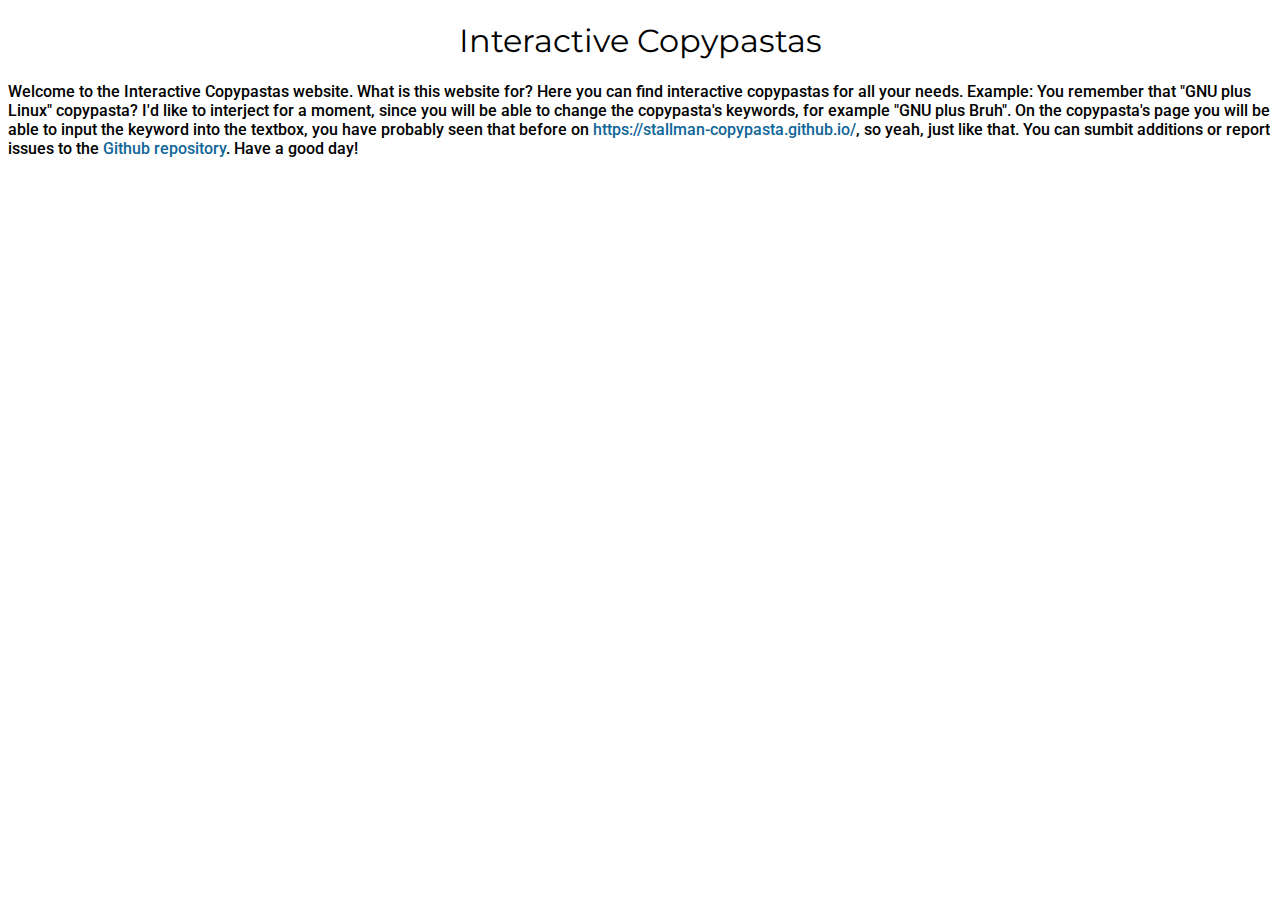
==== index.html @ 651e932e "Initial Commit (design)" ====
<!DOCTYPE html>

<html>
    <head>
        <meta charset="utf-8">
        <link rel="stylesheet" href="assets/css/index.css" type="text/css">
        <title>Interactive Copypastas</title>
        <link rel="icon" href="assets/images/sergeyfavicon.png">
    </head>
    <body>
        <h1>Interactive Copypastas</h1>
        <p class="maindesc">Welcome to the Interactive Copypastas website. What is this website for? Here you can find interactive copypastas for all your needs. Example: You remember that "GNU plus Linux" copypasta? I'd like to interject for a moment, since you will be able to change the copypasta's keywords, for example "GNU plus Bruh". On the copypasta's page you will be able to input the keyword into the textbox, you have probably seen that before on <a href="https://stallman-copypasta.github.io/">https://stallman-copypasta.github.io/</a>, so yeah, just like that. You can sumbit additions or report issues to the <a href="https://github.com/Calamity34/interactive-copypasta">Github repository</a>. Have a good day!</p>
    </body>
</html>
---- assets/css/index.css ----
/* Montserrat and Roboto fonts */
@import url('https://fonts.googleapis.com/css2?family=Montserrat:ital,wght@0,100;0,200;0,300;0,400;0,500;0,600;0,700;0,800;0,900;1,100;1,200;1,300;1,400;1,500;1,600;1,700;1,800;1,900&family=Roboto:ital,wght@0,100;0,300;0,400;0,500;0,700;0,900;1,100;1,300;1,400;1,500;1,700;1,900&display=swap');

h1 {
    font-family: 'Montserrat';
    font-weight: 400;
    text-align: center;
}
p {
    font-family: Roboto; /* lmao that looks like android */
    font-weight: 500;
}
a:link {
    text-decoration-line: none;
    color: #169f;
    
}
a:visited {
    color: #169f84;
}
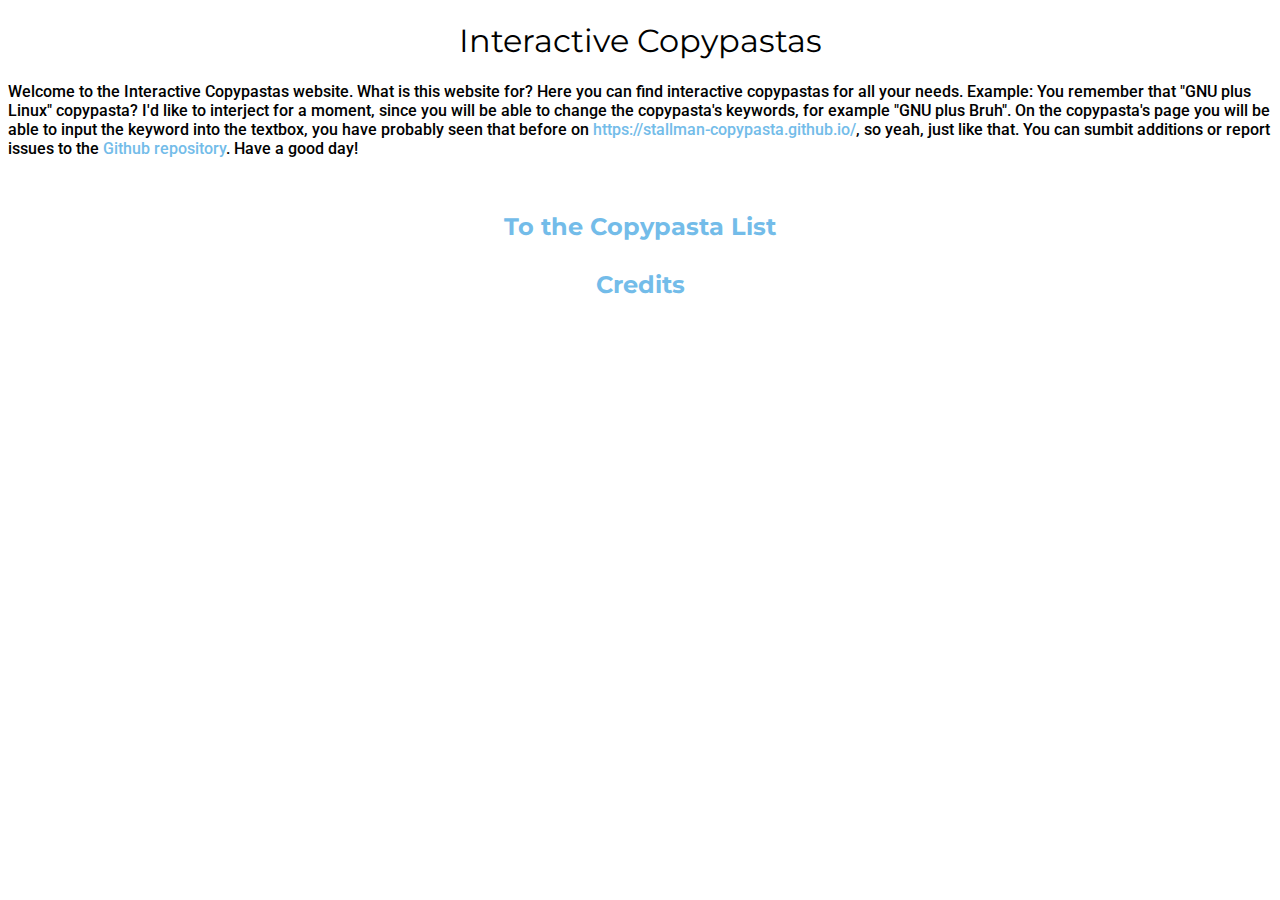
==== commit 280adac6: "main interface" ====
--- a/index.html
+++ b/index.html
@@ -9,6 +9,12 @@
     </head>
     <body>
         <h1>Interactive Copypastas</h1>
-        <p class="maindesc">Welcome to the Interactive Copypastas website. What is this website for? Here you can find interactive copypastas for all your needs. Example: You remember that "GNU plus Linux" copypasta? I'd like to interject for a moment, since you will be able to change the copypasta's keywords, for example "GNU plus Bruh". On the copypasta's page you will be able to input the keyword into the textbox, you have probably seen that before on <a href="https://stallman-copypasta.github.io/">https://stallman-copypasta.github.io/</a>, so yeah, just like that. You can sumbit additions or report issues to the <a href="https://github.com/Calamity34/interactive-copypasta">Github repository</a>. Have a good day!</p>
+        <p class="maindesc">Welcome to the Interactive Copypastas website. What is this website for? Here you can find interactive copypastas for all your needs. Example: You remember that "GNU plus Linux" copypasta? I'd like to interject for a moment, since you will be able to change the copypasta's keywords, for example "GNU plus Bruh". On the copypasta's page you will be able to input the keyword into the textbox, you have probably seen that before on <a href="https://stallman-copypasta.github.io/">https://stallman-copypasta.github.io/</a>, so yeah, just like that. You can sumbit additions or report issues to the <a href="https://github.com/Calamity34/interactive-copypastas">Github repository</a>. Have a good day!</p>
+        <br>
+        <h2>
+            <a class="linker" href="home.html">To the Copypasta List</a>
+            <br><br>
+            <a class="linker" href="credits.html">Credits</a>
+        </h2>
     </body>
 </html> --- a/assets/css/index.css
+++ b/assets/css/index.css
@@ -12,9 +12,17 @@
 }
 a:link {
     text-decoration-line: none;
-    color: #169f;
+    color: rgb(115, 188, 233);
     
 }
 a:visited {
     color: #169f84;
+}
+h2 {
+    text-align: center;
+    font-family: 'Montserrat';
+    font-weight: bolder;
+}
+a.home {
+    color: dimgray;
 }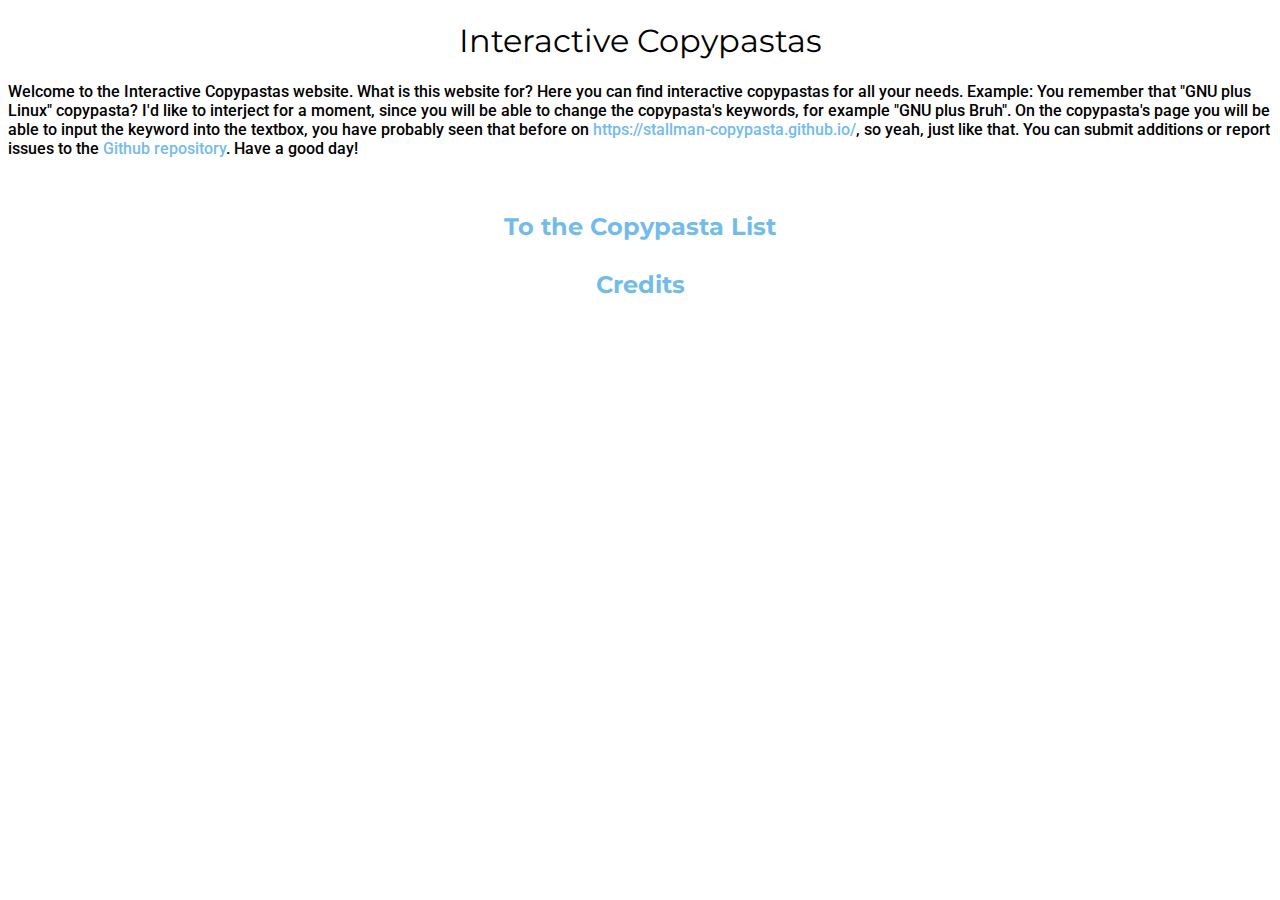
==== commit 0cf576b4: "Fixed a typo" ====
--- a/index.html
+++ b/index.html
@@ -9,7 +9,7 @@
     </head>
     <body>
         <h1>Interactive Copypastas</h1>
-        <p class="maindesc">Welcome to the Interactive Copypastas website. What is this website for? Here you can find interactive copypastas for all your needs. Example: You remember that "GNU plus Linux" copypasta? I'd like to interject for a moment, since you will be able to change the copypasta's keywords, for example "GNU plus Bruh". On the copypasta's page you will be able to input the keyword into the textbox, you have probably seen that before on <a href="https://stallman-copypasta.github.io/">https://stallman-copypasta.github.io/</a>, so yeah, just like that. You can sumbit additions or report issues to the <a href="https://github.com/Calamity34/interactive-copypastas">Github repository</a>. Have a good day!</p>
+        <p class="maindesc">Welcome to the Interactive Copypastas website. What is this website for? Here you can find interactive copypastas for all your needs. Example: You remember that "GNU plus Linux" copypasta? I'd like to interject for a moment, since you will be able to change the copypasta's keywords, for example "GNU plus Bruh". On the copypasta's page you will be able to input the keyword into the textbox, you have probably seen that before on <a href="https://stallman-copypasta.github.io/">https://stallman-copypasta.github.io/</a>, so yeah, just like that. You can submit additions or report issues to the <a href="https://github.com/Calamity34/interactive-copypastas">Github repository</a>. Have a good day!</p>
         <br>
         <h2>
             <a class="linker" href="home.html">To the Copypasta List</a>
@@ -17,4 +17,4 @@
             <a class="linker" href="credits.html">Credits</a>
         </h2>
     </body>
-</html> +</html> 
